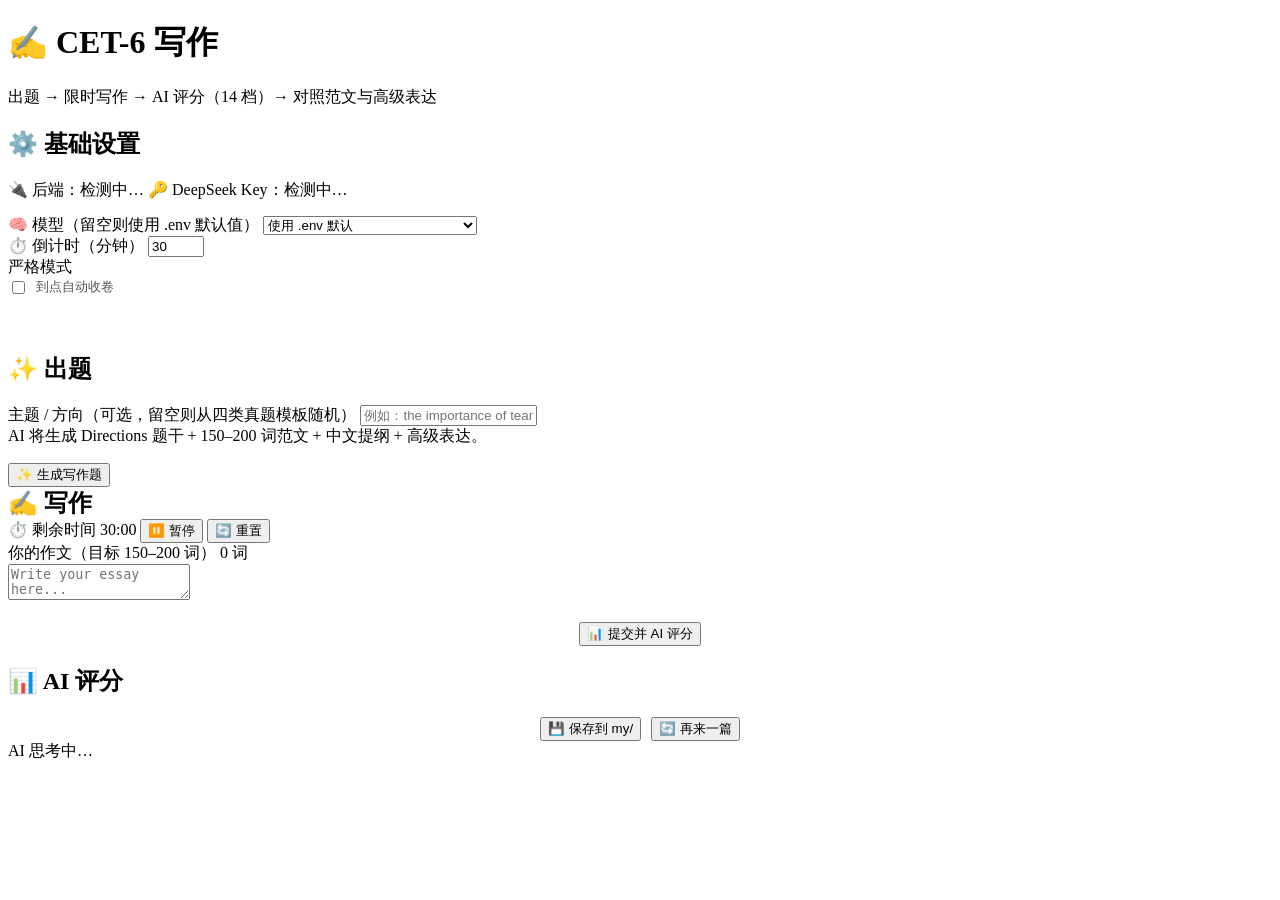
==== 写作/templates/index.html @ bd5fea56 "feat(v3.0.0): 全题型训练应用套件 + 按题型重组目录 - 新增 5 个 Flask 应用：选词填空(5556)/长篇阅读(5557)/仔细阅读(5558)/翻译(5559)/写作(556" ====
<!DOCTYPE html>
<html lang="zh-CN">
<head>
    <meta charset="UTF-8">
    <meta name="viewport" content="width=device-width, initial-scale=1.0">
    <title>✍️ CET-6 写作</title>
    <link rel="stylesheet" href="/static/style.css">
</head>
<body>
    <div class="container">
        <header class="header">
            <h1>✍️ CET-6 写作</h1>
            <div class="header-info">出题 → 限时写作 → AI 评分（14 档）→ 对照范文与高级表达</div>
        </header>

        <div class="card">
            <h2>⚙️ 基础设置</h2>
            <div id="statusBanner" class="status-banner">
                <span id="statusBackend">🔌 后端：检测中…</span>
                <span id="statusKey">🔑 DeepSeek Key：检测中…</span>
                <span id="statusHint" class="hint" style="margin:0"></span>
            </div>
            <div class="row" style="margin-top:14px">
                <div class="col-fixed" style="min-width:240px">
                    <label class="field-label">🧠 模型（留空则使用 .env 默认值）</label>
                    <select id="modelSelect">
                        <option value="" selected>使用 .env 默认</option>
                        <option value="deepseek-v4-flash">deepseek-v4-flash（快·省）</option>
                        <option value="deepseek-v4-pro">deepseek-v4-pro（评分更细腻）</option>
                    </select>
                </div>
                <div class="col-fixed" style="min-width:160px">
                    <label class="field-label">⏱️ 倒计时（分钟）</label>
                    <input type="number" id="timerMinutes" value="30" min="1" max="120" step="1">
                </div>
                <div class="col-fixed" style="min-width:200px;padding-bottom:4px">
                    <label class="field-label">严格模式</label>
                    <label style="font-size:13px;color:#555;display:flex;align-items:center;gap:8px;cursor:pointer">
                        <input type="checkbox" id="strictChk"> 到点自动收卷
                    </label>
                </div>
            </div>
        </div>

        <div class="card" style="padding:16px 22px"><div class="stepper" id="stepper"></div></div>

        <div class="card" id="stage-source">
            <h2>✨ 出题</h2>
            <label class="field-label">主题 / 方向（可选，留空则从四类真题模板随机）</label>
            <input type="text" id="topicInput" placeholder="例如：the importance of teamwork / a saying / digital literacy" />
            <div class="hint">AI 将生成 Directions 题干 + 150–200 词范文 + 中文提纲 + 高级表达。</div>
            <div style="margin-top:16px">
                <button class="btn btn-primary" onclick="generateExercise()">✨ 生成写作题</button>
            </div>
        </div>

        <div class="card hidden" id="stage-answer">
            <div class="section-head">
                <div class="left"><h2 style="margin:0">✍️ 写作</h2><span class="badge" id="ansBadge"></span></div>
            </div>
            <div class="timer-bar">
                <span class="timer-label">⏱️ 剩余时间</span>
                <span class="timer-display" id="timerDisplay">30:00</span>
                <button class="btn btn-ghost btn-sm" id="pauseBtn" onclick="togglePauseTimer()">⏸️ 暂停</button>
                <button class="btn btn-ghost btn-sm" onclick="resetTimer()">🔄 重置</button>
            </div>
            <div id="promptBox"></div>
            <div class="write-toolbar">
                <label class="field-label" style="margin:0">你的作文（目标 150–200 词）</label>
                <span class="word-counter" id="wordCounter">0 词</span>
            </div>
            <textarea class="write-area" id="answerInput" placeholder="Write your essay here..." oninput="updateWordCount()"></textarea>
            <div style="margin-top:18px;text-align:center">
                <button class="btn btn-orange" id="scoreBtn" onclick="submitScore()">📊 提交并 AI 评分</button>
            </div>
        </div>

        <div class="card hidden" id="stage-score">
            <h2>📊 AI 评分</h2>
            <div id="scoreContent"></div>
            <div id="referenceContent"></div>
            <div style="margin-top:20px;text-align:center;display:flex;gap:10px;justify-content:center;flex-wrap:wrap">
                <button class="btn btn-green" onclick="saveExercise()">💾 保存到 my/</button>
                <button class="btn btn-ghost" onclick="restart()">🔄 再来一篇</button>
            </div>
        </div>
    </div>

    <div id="toast"></div>
    <div class="loading-overlay" id="loadingOverlay">
        <div class="spinner"></div>
        <div class="ltext" id="loadingText">AI 思考中…</div>
    </div>
    <script src="/static/app.js" defer></script>
</body>
</html>
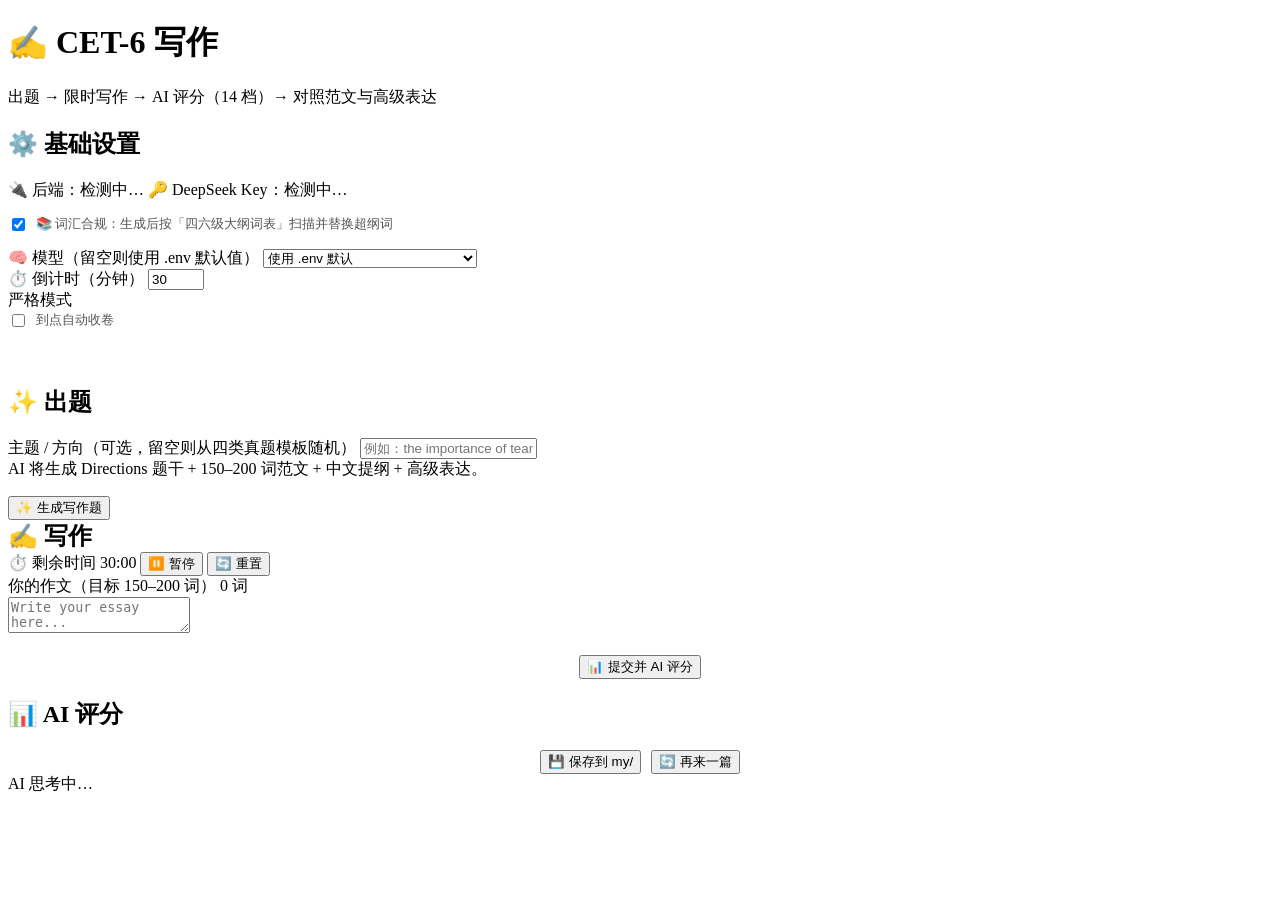
==== commit e02d6615: "feat(v3.2.0): 5 应用补上程序级 CET-6 词汇合规 选词填空/长篇阅读/仔细阅读/写作/精读训练 各自接入 vocab.py(大纲词表扫描)+refine_blocks(DeepSe" ====
--- a/写作/templates/index.html
+++ b/写作/templates/index.html
@@ -19,6 +19,11 @@
                 <span id="statusBackend">🔌 后端：检测中…</span>
                 <span id="statusKey">🔑 DeepSeek Key：检测中…</span>
                 <span id="statusHint" class="hint" style="margin:0"></span>
+            </div>
+            <div style="margin-top:14px">
+                <label style="font-size:13px;color:#555;display:flex;align-items:center;gap:8px;cursor:pointer">
+                    <input type="checkbox" id="vocabChk" checked> 📚 词汇合规：生成后按「四六级大纲词表」扫描并替换超纲词
+                </label>
             </div>
             <div class="row" style="margin-top:14px">
                 <div class="col-fixed" style="min-width:240px">
